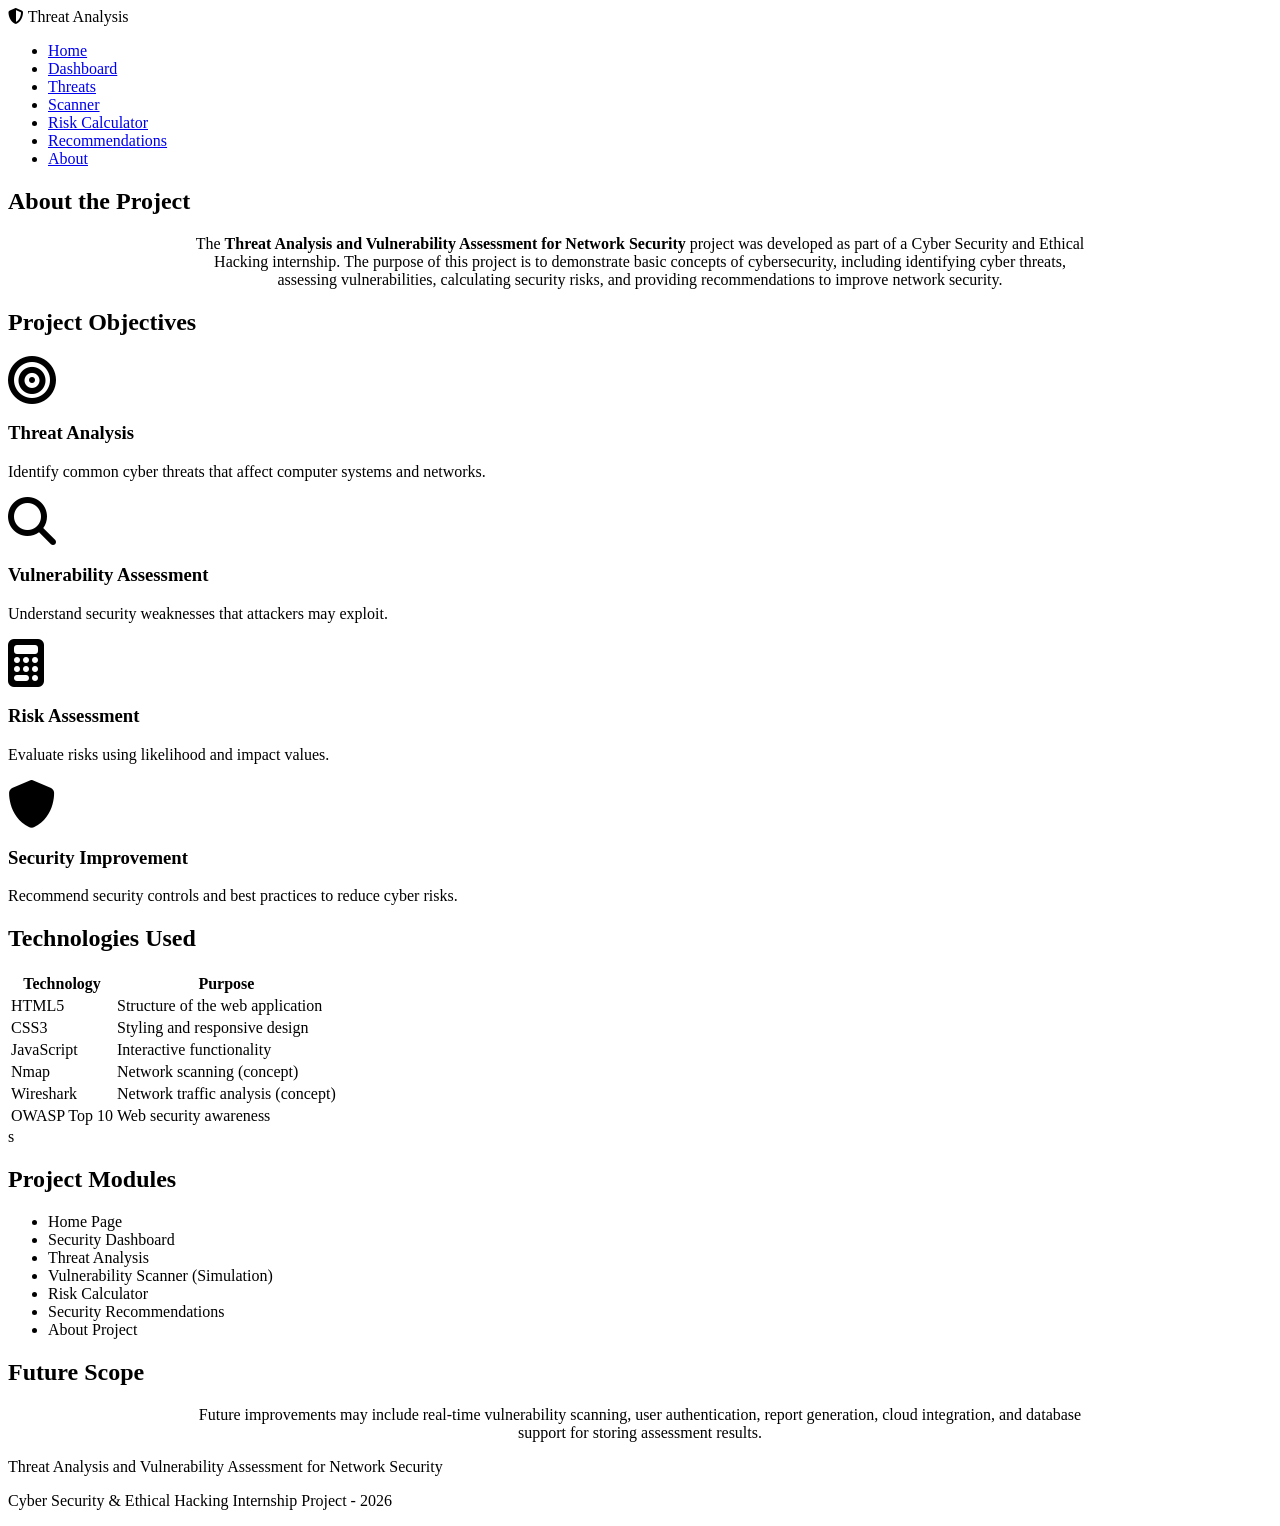
==== about.html @ 29be7fb8 "Add files via upload" ====
<!DOCTYPE html>
<html lang="en">

<head>

    <meta charset="UTF-8">
    <meta name="viewport" content="width=device-width, initial-scale=1.0">

    <title>About Project</title>

    <link rel="stylesheet" href="css/style.css">

    <link rel="stylesheet"
    href="https://cdnjs.cloudflare.com/ajax/libs/font-awesome/6.5.2/css/all.min.css">

</head>

<body>

<!-- Navigation -->

<nav>

    <div class="logo">
        <i class="fa-solid fa-shield-halved"></i>
        Threat Analysis
    </div>

    <ul>

        <li><a href="index.html">Home</a></li>
        <li><a href="dashboard.html">Dashboard</a></li>
        <li><a href="threats.html">Threats</a></li>
        <li><a href="scanner.html">Scanner</a></li>
        <li><a href="calculator.html">Risk Calculator</a></li>
        <li><a href="recommendations.html">Recommendations</a></li>
        <li><a href="about.html">About</a></li>

    </ul>

</nav>

<!-- About -->

<section>

<h2>About the Project</h2>

<p style="text-align:center; max-width:900px; margin:auto;">

The <strong>Threat Analysis and Vulnerability Assessment for Network Security</strong>
project was developed as part of a Cyber Security and Ethical Hacking internship.
The purpose of this project is to demonstrate basic concepts of cybersecurity,
including identifying cyber threats, assessing vulnerabilities, calculating
security risks, and providing recommendations to improve network security.

</p>

</section>

<!-- Objectives -->

<section>

<h2>Project Objectives</h2>

<div class="cards">

<div class="card">

<i class="fa-solid fa-bullseye fa-3x"></i>

<h3>Threat Analysis</h3>

<p>

Identify common cyber threats that affect computer systems and networks.

</p>

</div>

<div class="card">

<i class="fa-solid fa-magnifying-glass fa-3x"></i>

<h3>Vulnerability Assessment</h3>

<p>

Understand security weaknesses that attackers may exploit.

</p>

</div>

<div class="card">

<i class="fa-solid fa-calculator fa-3x"></i>

<h3>Risk Assessment</h3>

<p>

Evaluate risks using likelihood and impact values.

</p>

</div>

<div class="card">

<i class="fa-solid fa-shield fa-3x"></i>

<h3>Security Improvement</h3>

<p>

Recommend security controls and best practices to reduce cyber risks.

</p>

</div>

</div>

</section>

<!-- Technologies -->

<section>

<h2>Technologies Used</h2>

<table>

<tr>

<th>Technology</th>

<th>Purpose</th>

</tr>

<tr>

<td>HTML5</td>

<td>Structure of the web application</td>

</tr>

<tr>

<td>CSS3</td>

<td>Styling and responsive design</td>

</tr>

<tr>

<td>JavaScript</td>

<td>Interactive functionality</td>

</tr>

<tr>

<td>Nmap</td>

<td>Network scanning (concept)</td>

</tr>

<tr>

<td>Wireshark</td>

<td>Network traffic analysis (concept)</td>

</tr>

<tr>

<td>OWASP Top 10</td>

<td>Web security awareness</td>

</tr>

</table>

</section>

<!-- Project Modules -->

<section>
s
<h2>Project Modules</h2>

<ul>

<li>Home Page</li>

<li>Security Dashboard</li>

<li>Threat Analysis</li>

<li>Vulnerability Scanner (Simulation)</li>

<li>Risk Calculator</li>

<li>Security Recommendations</li>

<li>About Project</li>

</ul>

</section>

<!-- Future Scope -->

<section>

<h2>Future Scope</h2>

<p style="text-align:center; max-width:900px; margin:auto;">

Future improvements may include real-time vulnerability scanning,
user authentication, report generation, cloud integration,
and database support for storing assessment results.

</p>

</section>

<!-- Footer -->

<footer>

<p>

Threat Analysis and Vulnerability Assessment for Network Security

</p>

<p>

Cyber Security & Ethical Hacking Internship Project - 2026

</p>

</footer>

</body>

</html>
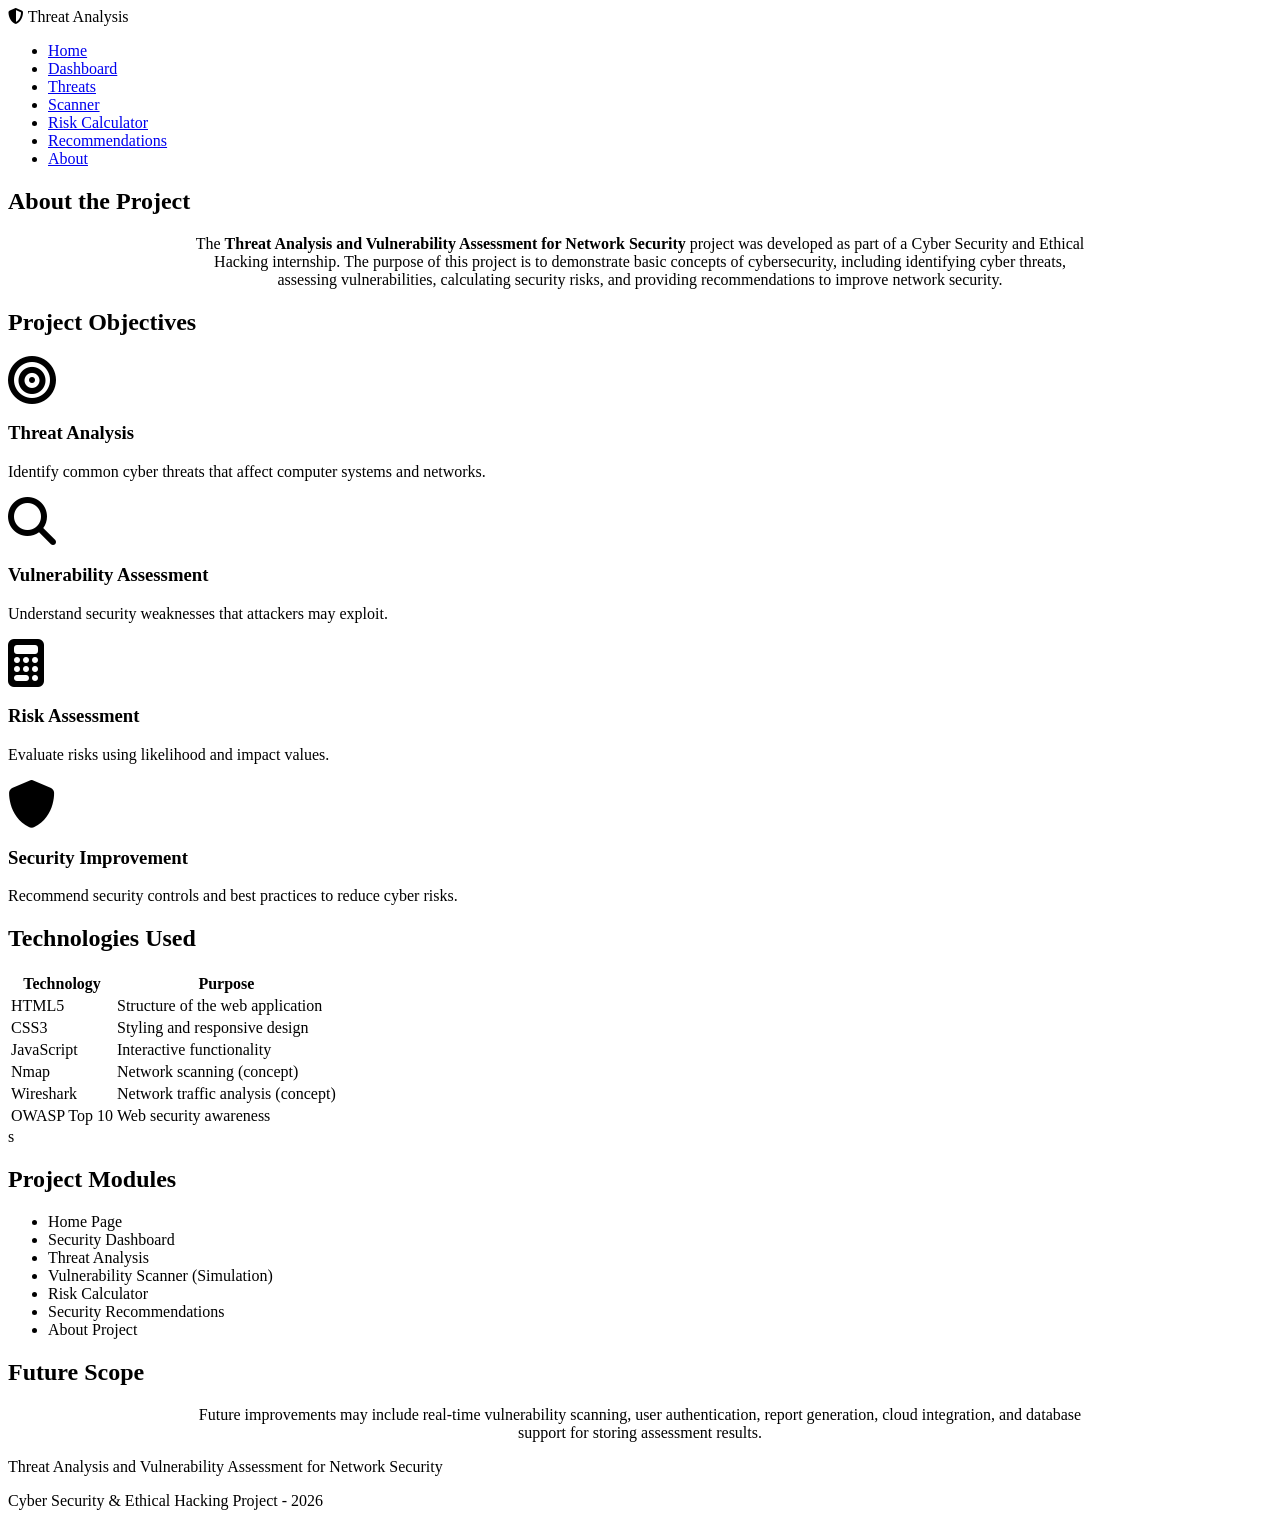
==== commit facd36e1: "Add files via upload" ====
--- a/about.html
+++ b/about.html
@@ -10,249 +10,248 @@
 
     <link rel="stylesheet" href="css/style.css">
 
-    <link rel="stylesheet"
-    href="https://cdnjs.cloudflare.com/ajax/libs/font-awesome/6.5.2/css/all.min.css">
+    <link rel="stylesheet" href="https://cdnjs.cloudflare.com/ajax/libs/font-awesome/6.5.2/css/all.min.css">
 
 </head>
 
 <body>
 
-<!-- Navigation -->
-
-<nav>
-
-    <div class="logo">
-        <i class="fa-solid fa-shield-halved"></i>
-        Threat Analysis
-    </div>
-
-    <ul>
-
-        <li><a href="index.html">Home</a></li>
-        <li><a href="dashboard.html">Dashboard</a></li>
-        <li><a href="threats.html">Threats</a></li>
-        <li><a href="scanner.html">Scanner</a></li>
-        <li><a href="calculator.html">Risk Calculator</a></li>
-        <li><a href="recommendations.html">Recommendations</a></li>
-        <li><a href="about.html">About</a></li>
-
-    </ul>
-
-</nav>
-
-<!-- About -->
-
-<section>
-
-<h2>About the Project</h2>
-
-<p style="text-align:center; max-width:900px; margin:auto;">
-
-The <strong>Threat Analysis and Vulnerability Assessment for Network Security</strong>
-project was developed as part of a Cyber Security and Ethical Hacking internship.
-The purpose of this project is to demonstrate basic concepts of cybersecurity,
-including identifying cyber threats, assessing vulnerabilities, calculating
-security risks, and providing recommendations to improve network security.
-
-</p>
-
-</section>
-
-<!-- Objectives -->
-
-<section>
-
-<h2>Project Objectives</h2>
-
-<div class="cards">
-
-<div class="card">
-
-<i class="fa-solid fa-bullseye fa-3x"></i>
-
-<h3>Threat Analysis</h3>
-
-<p>
-
-Identify common cyber threats that affect computer systems and networks.
-
-</p>
-
-</div>
-
-<div class="card">
-
-<i class="fa-solid fa-magnifying-glass fa-3x"></i>
-
-<h3>Vulnerability Assessment</h3>
-
-<p>
-
-Understand security weaknesses that attackers may exploit.
-
-</p>
-
-</div>
-
-<div class="card">
-
-<i class="fa-solid fa-calculator fa-3x"></i>
-
-<h3>Risk Assessment</h3>
-
-<p>
-
-Evaluate risks using likelihood and impact values.
-
-</p>
-
-</div>
-
-<div class="card">
-
-<i class="fa-solid fa-shield fa-3x"></i>
-
-<h3>Security Improvement</h3>
-
-<p>
-
-Recommend security controls and best practices to reduce cyber risks.
-
-</p>
-
-</div>
-
-</div>
-
-</section>
-
-<!-- Technologies -->
-
-<section>
-
-<h2>Technologies Used</h2>
-
-<table>
-
-<tr>
-
-<th>Technology</th>
-
-<th>Purpose</th>
-
-</tr>
-
-<tr>
-
-<td>HTML5</td>
-
-<td>Structure of the web application</td>
-
-</tr>
-
-<tr>
-
-<td>CSS3</td>
-
-<td>Styling and responsive design</td>
-
-</tr>
-
-<tr>
-
-<td>JavaScript</td>
-
-<td>Interactive functionality</td>
-
-</tr>
-
-<tr>
-
-<td>Nmap</td>
-
-<td>Network scanning (concept)</td>
-
-</tr>
-
-<tr>
-
-<td>Wireshark</td>
-
-<td>Network traffic analysis (concept)</td>
-
-</tr>
-
-<tr>
-
-<td>OWASP Top 10</td>
-
-<td>Web security awareness</td>
-
-</tr>
-
-</table>
-
-</section>
-
-<!-- Project Modules -->
-
-<section>
-s
-<h2>Project Modules</h2>
-
-<ul>
-
-<li>Home Page</li>
-
-<li>Security Dashboard</li>
-
-<li>Threat Analysis</li>
-
-<li>Vulnerability Scanner (Simulation)</li>
-
-<li>Risk Calculator</li>
-
-<li>Security Recommendations</li>
-
-<li>About Project</li>
-
-</ul>
-
-</section>
-
-<!-- Future Scope -->
-
-<section>
-
-<h2>Future Scope</h2>
-
-<p style="text-align:center; max-width:900px; margin:auto;">
-
-Future improvements may include real-time vulnerability scanning,
-user authentication, report generation, cloud integration,
-and database support for storing assessment results.
-
-</p>
-
-</section>
-
-<!-- Footer -->
-
-<footer>
-
-<p>
-
-Threat Analysis and Vulnerability Assessment for Network Security
-
-</p>
-
-<p>
-
-Cyber Security & Ethical Hacking Internship Project - 2026
-
-</p>
-
-</footer>
+    <!-- Navigation -->
+
+    <nav>
+
+        <div class="logo">
+            <i class="fa-solid fa-shield-halved"></i>
+            Threat Analysis
+        </div>
+
+        <ul>
+
+            <li><a href="index.html">Home</a></li>
+            <li><a href="dashboard.html">Dashboard</a></li>
+            <li><a href="threats.html">Threats</a></li>
+            <li><a href="scanner.html">Scanner</a></li>
+            <li><a href="calculator.html">Risk Calculator</a></li>
+            <li><a href="recommendations.html">Recommendations</a></li>
+            <li><a href="about.html">About</a></li>
+
+        </ul>
+
+    </nav>
+
+    <!-- About -->
+
+    <section>
+
+        <h2>About the Project</h2>
+
+        <p style="text-align:center; max-width:900px; margin:auto;">
+
+            The <strong>Threat Analysis and Vulnerability Assessment for Network Security</strong>
+            project was developed as part of a Cyber Security and Ethical Hacking internship.
+            The purpose of this project is to demonstrate basic concepts of cybersecurity,
+            including identifying cyber threats, assessing vulnerabilities, calculating
+            security risks, and providing recommendations to improve network security.
+
+        </p>
+
+    </section>
+
+    <!-- Objectives -->
+
+    <section>
+
+        <h2>Project Objectives</h2>
+
+        <div class="cards">
+
+            <div class="card">
+
+                <i class="fa-solid fa-bullseye fa-3x"></i>
+
+                <h3>Threat Analysis</h3>
+
+                <p>
+
+                    Identify common cyber threats that affect computer systems and networks.
+
+                </p>
+
+            </div>
+
+            <div class="card">
+
+                <i class="fa-solid fa-magnifying-glass fa-3x"></i>
+
+                <h3>Vulnerability Assessment</h3>
+
+                <p>
+
+                    Understand security weaknesses that attackers may exploit.
+
+                </p>
+
+            </div>
+
+            <div class="card">
+
+                <i class="fa-solid fa-calculator fa-3x"></i>
+
+                <h3>Risk Assessment</h3>
+
+                <p>
+
+                    Evaluate risks using likelihood and impact values.
+
+                </p>
+
+            </div>
+
+            <div class="card">
+
+                <i class="fa-solid fa-shield fa-3x"></i>
+
+                <h3>Security Improvement</h3>
+
+                <p>
+
+                    Recommend security controls and best practices to reduce cyber risks.
+
+                </p>
+
+            </div>
+
+        </div>
+
+    </section>
+
+    <!-- Technologies -->
+
+    <section>
+
+        <h2>Technologies Used</h2>
+
+        <table>
+
+            <tr>
+
+                <th>Technology</th>
+
+                <th>Purpose</th>
+
+            </tr>
+
+            <tr>
+
+                <td>HTML5</td>
+
+                <td>Structure of the web application</td>
+
+            </tr>
+
+            <tr>
+
+                <td>CSS3</td>
+
+                <td>Styling and responsive design</td>
+
+            </tr>
+
+            <tr>
+
+                <td>JavaScript</td>
+
+                <td>Interactive functionality</td>
+
+            </tr>
+
+            <tr>
+
+                <td>Nmap</td>
+
+                <td>Network scanning (concept)</td>
+
+            </tr>
+
+            <tr>
+
+                <td>Wireshark</td>
+
+                <td>Network traffic analysis (concept)</td>
+
+            </tr>
+
+            <tr>
+
+                <td>OWASP Top 10</td>
+
+                <td>Web security awareness</td>
+
+            </tr>
+
+        </table>
+
+    </section>
+
+    <!-- Project Modules -->
+
+    <section>
+        s
+        <h2>Project Modules</h2>
+
+        <ul>
+
+            <li>Home Page</li>
+
+            <li>Security Dashboard</li>
+
+            <li>Threat Analysis</li>
+
+            <li>Vulnerability Scanner (Simulation)</li>
+
+            <li>Risk Calculator</li>
+
+            <li>Security Recommendations</li>
+
+            <li>About Project</li>
+
+        </ul>
+
+    </section>
+
+    <!-- Future Scope -->
+
+    <section>
+
+        <h2>Future Scope</h2>
+
+        <p style="text-align:center; max-width:900px; margin:auto;">
+
+            Future improvements may include real-time vulnerability scanning,
+            user authentication, report generation, cloud integration,
+            and database support for storing assessment results.
+
+        </p>
+
+    </section>
+
+    <!-- Footer -->
+
+    <footer>
+
+        <p>
+
+            Threat Analysis and Vulnerability Assessment for Network Security
+
+        </p>
+
+        <p>
+
+            Cyber Security & Ethical Hacking Project - 2026
+
+        </p>
+
+    </footer>
 
 </body>
 
--- a/css/style.css
+++ b/css/style.css
@@ -0,0 +1 @@
+
